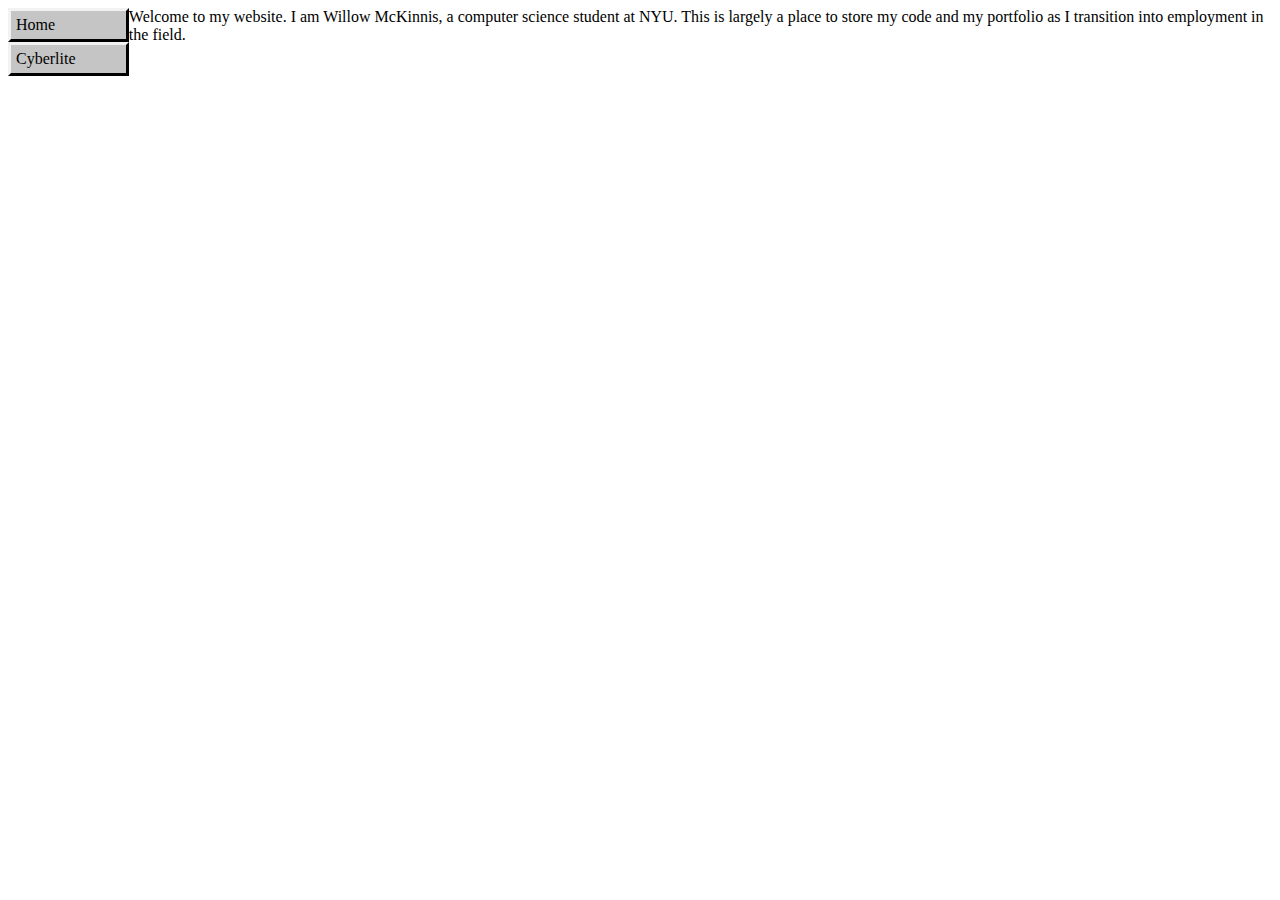
==== index.html @ 49e4aafd "Update index.html" ====
<!DOCTYPE html>
<html lang="en">
  <head>
    <meta charset="UTF-8">
	<style>
	</style>
    <link href="/style.css" rel="stylesheet" type="text/css" media="all">
<title>Willow Zero McKinnis's Homepage</title>
  </head>
<body><div style="display:flex">
<div class="nav">
  <a href="/">Home</a>
  <a href="" title="NOTE:I made this site, but the comic is not mine.">Cyberlite</a>

</div>
<div class="content">
  Welcome to my website. I am Willow McKinnis, a computer science student at NYU. This is largely a place to store my code and my portfolio as I transition into employment in the field.
  </div>
</body>
</html>
---- style.css ----
.nav{
  height:100%;
  width:10%;
  background-color:lavender;
  overflow-y: scroll;
	}
.nav a {
  color: black;
  background-color: #c5c5c5;
  border-color: #f2f2f2 #454545 #454545 #f2f2f2;
  display: block;
  text-decoration:none;
  padding:5px;
  text-align:left;
  border-style:outset;
  border-width:3px;
  }
.nav .active {
  border-color: #454545 #f2f2f2 #f2f2f2 #454545;
  background-color:#c5c5c5;
      }
.nav a:visited{
  color:black;
      }
.nav a:hover {
  background-color:lightgray;
  border-color:lightgray;
  }
.nav a:active {
  border-color: #454545 #f2f2f2 #f2f2f2 #454545;
  background-color:#c5c5c5;
  }
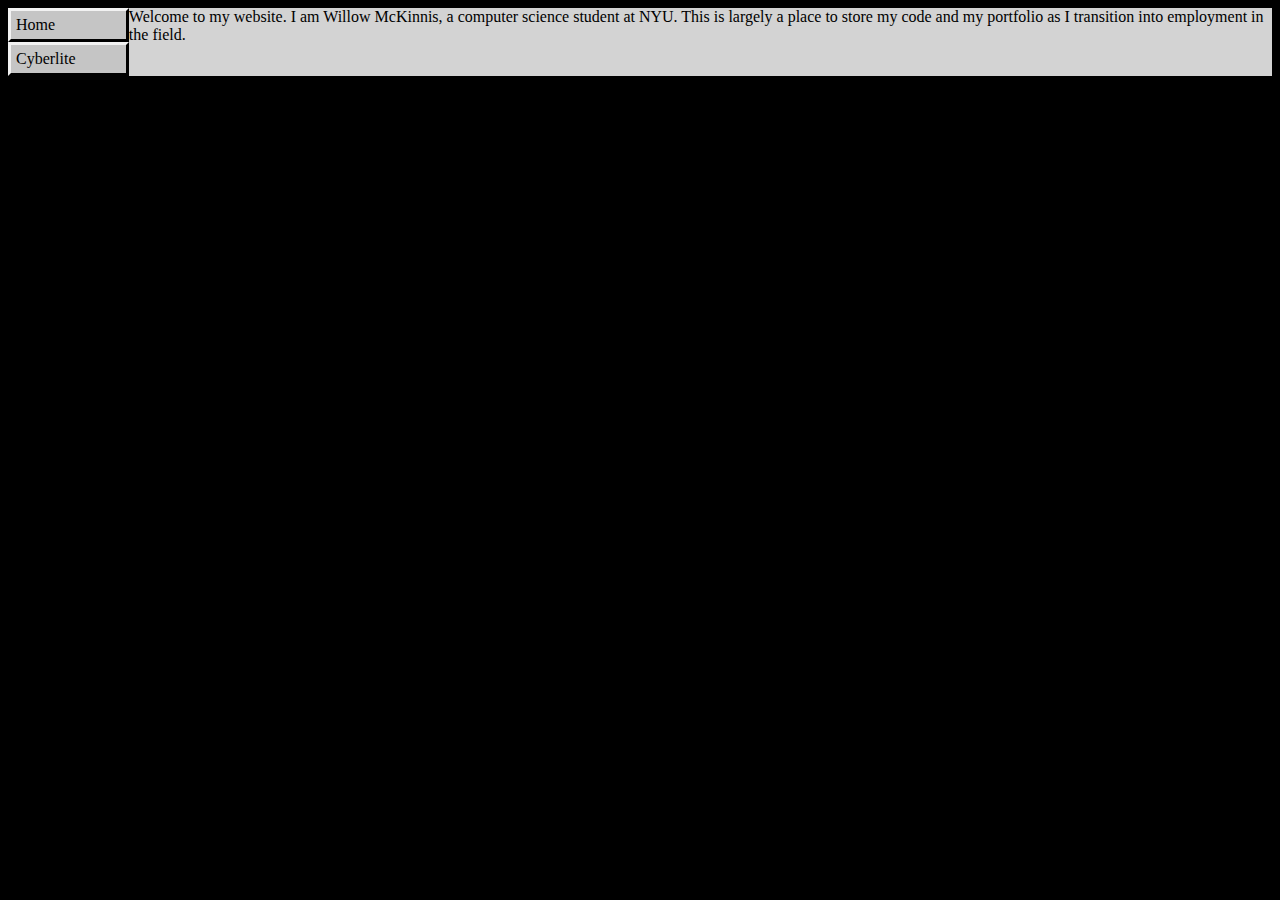
==== commit f2c24c11: "Update index.html" ====
--- a/index.html
+++ b/index.html
@@ -3,6 +3,13 @@
   <head>
     <meta charset="UTF-8">
 	<style>
+		
+body{
+	background-color:black;
+}
+.content{
+	background-color:lightgrey;
+}
 	</style>
     <link href="/style.css" rel="stylesheet" type="text/css" media="all">
 <title>Willow Zero McKinnis's Homepage</title>
--- a/style.css
+++ b/style.css
@@ -30,3 +30,10 @@
   border-color: #454545 #f2f2f2 #f2f2f2 #454545;
   background-color:#c5c5c5;
   }
+
+body{
+	background-color:black;
+}
+.content{
+	background-color:lightgrey;
+}
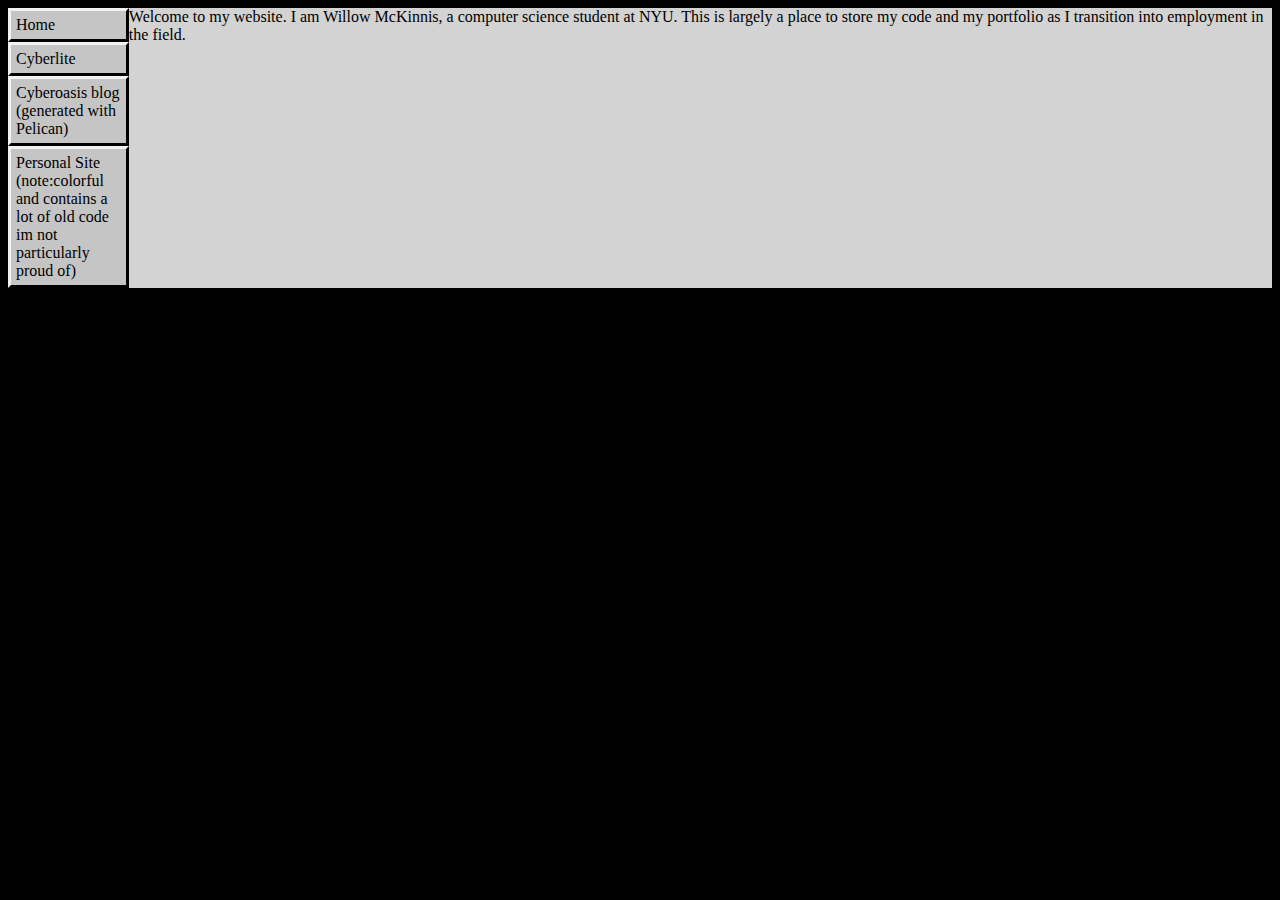
==== commit ee9c736c: "Update index.html" ====
--- a/index.html
+++ b/index.html
@@ -17,7 +17,9 @@
 <body><div style="display:flex">
 <div class="nav">
   <a href="/">Home</a>
-  <a href="" title="NOTE:I made this site, but the comic is not mine.">Cyberlite</a>
+  <a href="https://zeroslab.github.io/cyberlyte/">Cyberlite</a>
+  <a href="https://zeroslab.github.io/">Cyberoasis blog (generated with Pelican)</a>
+  <a href="https://n1x1an.neocities.org/indexv3/">Personal Site (note:colorful and contains a lot of old code im not particularly proud of)</a>
 
 </div>
 <div class="content">
--- a/style.css
+++ b/style.css
@@ -17,7 +17,7 @@
   }
 .nav .active {
   border-color: #454545 #f2f2f2 #f2f2f2 #454545;
-  background-color:#c5c5c5;
+  background-color:#c3c9bb;
       }
 .nav a:visited{
   color:black;
@@ -28,7 +28,7 @@
   }
 .nav a:active {
   border-color: #454545 #f2f2f2 #f2f2f2 #454545;
-  background-color:#c5c5c5;
+  background-color:#c3c9bb;
   }
 
 body{
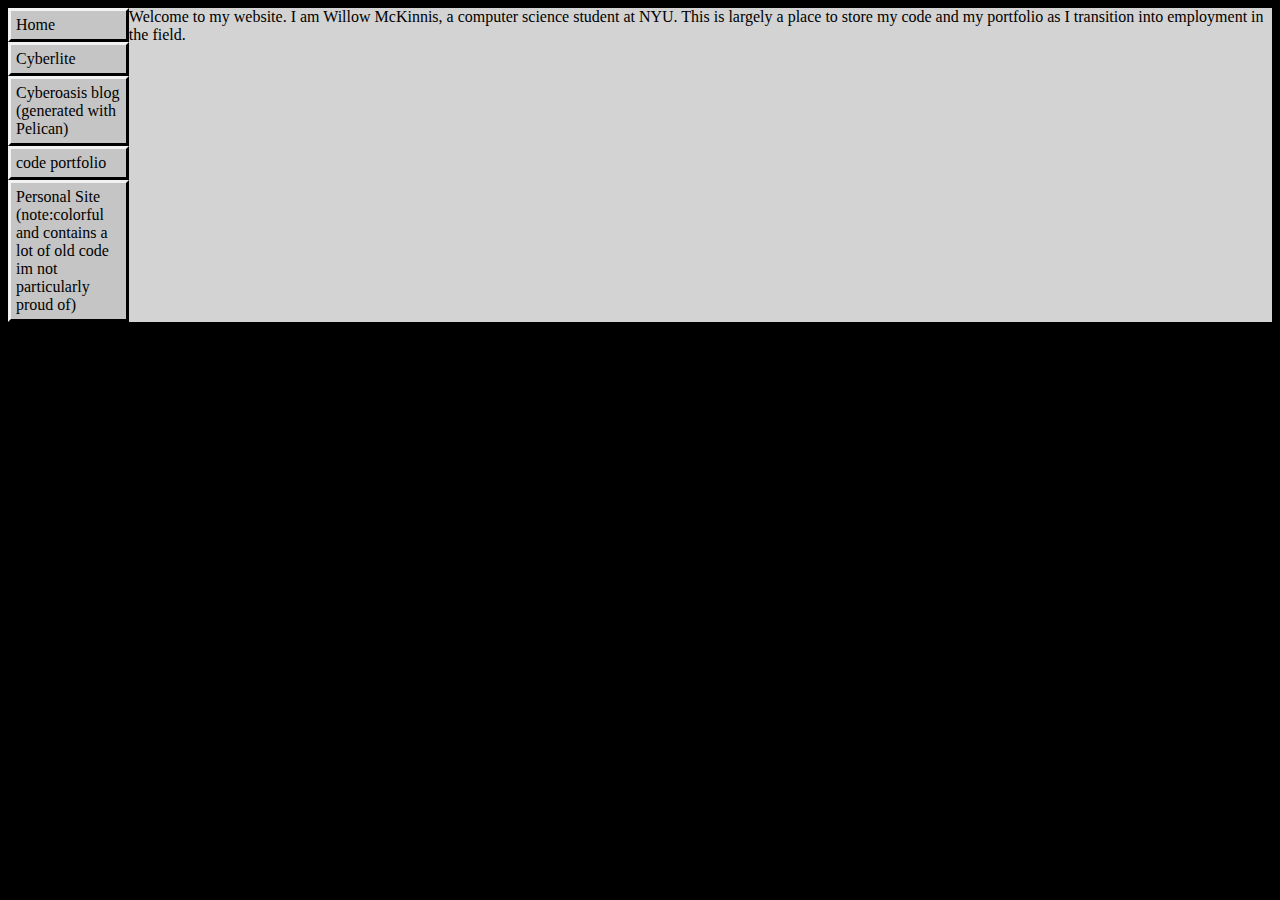
==== commit 8c64d393: "Update index.html" ====
--- a/index.html
+++ b/index.html
@@ -18,8 +18,9 @@
 <div class="nav">
   <a href="/">Home</a>
   <a href="https://zeroslab.github.io/cyberlyte/">Cyberlite</a>
-  <a href="https://zeroslab.github.io/">Cyberoasis blog (generated with Pelican)</a>
-  <a href="https://n1x1an.neocities.org/indexv3/">Personal Site (note:colorful and contains a lot of old code im not particularly proud of)</a>
+  <a href="blog/">Cyberoasis blog (generated with Pelican)</a>
+  <a href="https://zeroslab.github.io/">code portfolio</a>
+  <a href="https://n1x1an.neocities.org/indexv3">Personal Site (note:colorful and contains a lot of old code im not particularly proud of)</a>
 
 </div>
 <div class="content">
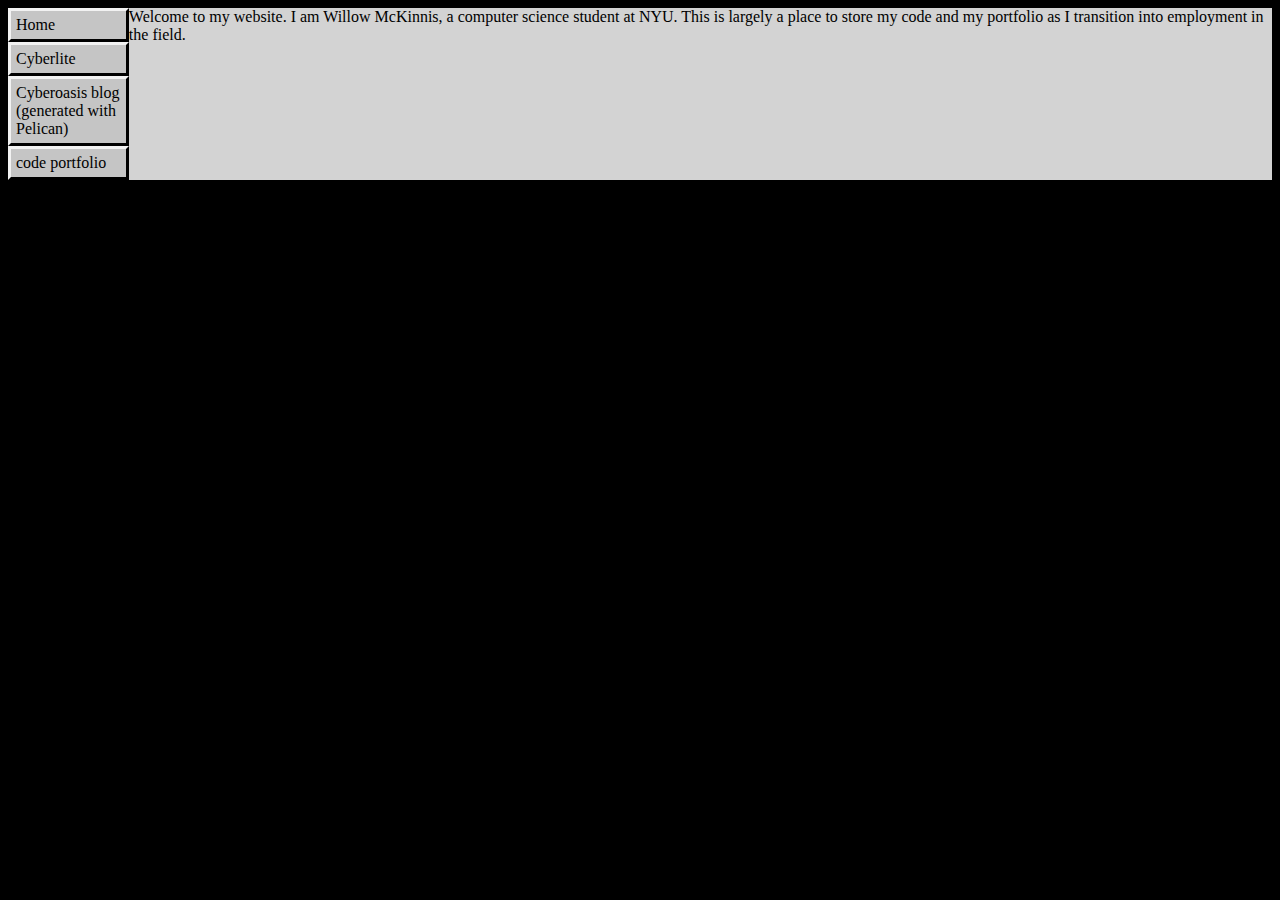
==== commit 205949e4: "Update index.html" ====
--- a/index.html
+++ b/index.html
@@ -20,8 +20,8 @@
   <a href="https://zeroslab.github.io/cyberlyte/">Cyberlite</a>
   <a href="blog/">Cyberoasis blog (generated with Pelican)</a>
   <a href="https://zeroslab.github.io/">code portfolio</a>
-  <a href="https://n1x1an.neocities.org/indexv3">Personal Site (note:colorful and contains a lot of old code im not particularly proud of)</a>
-
+<!--  <a href="https://n1x1an.neocities.org/indexv3">Personal Site (note:colorful and contains a lot of old code im not particularly proud of)</a>
+-->
 </div>
 <div class="content">
   Welcome to my website. I am Willow McKinnis, a computer science student at NYU. This is largely a place to store my code and my portfolio as I transition into employment in the field.
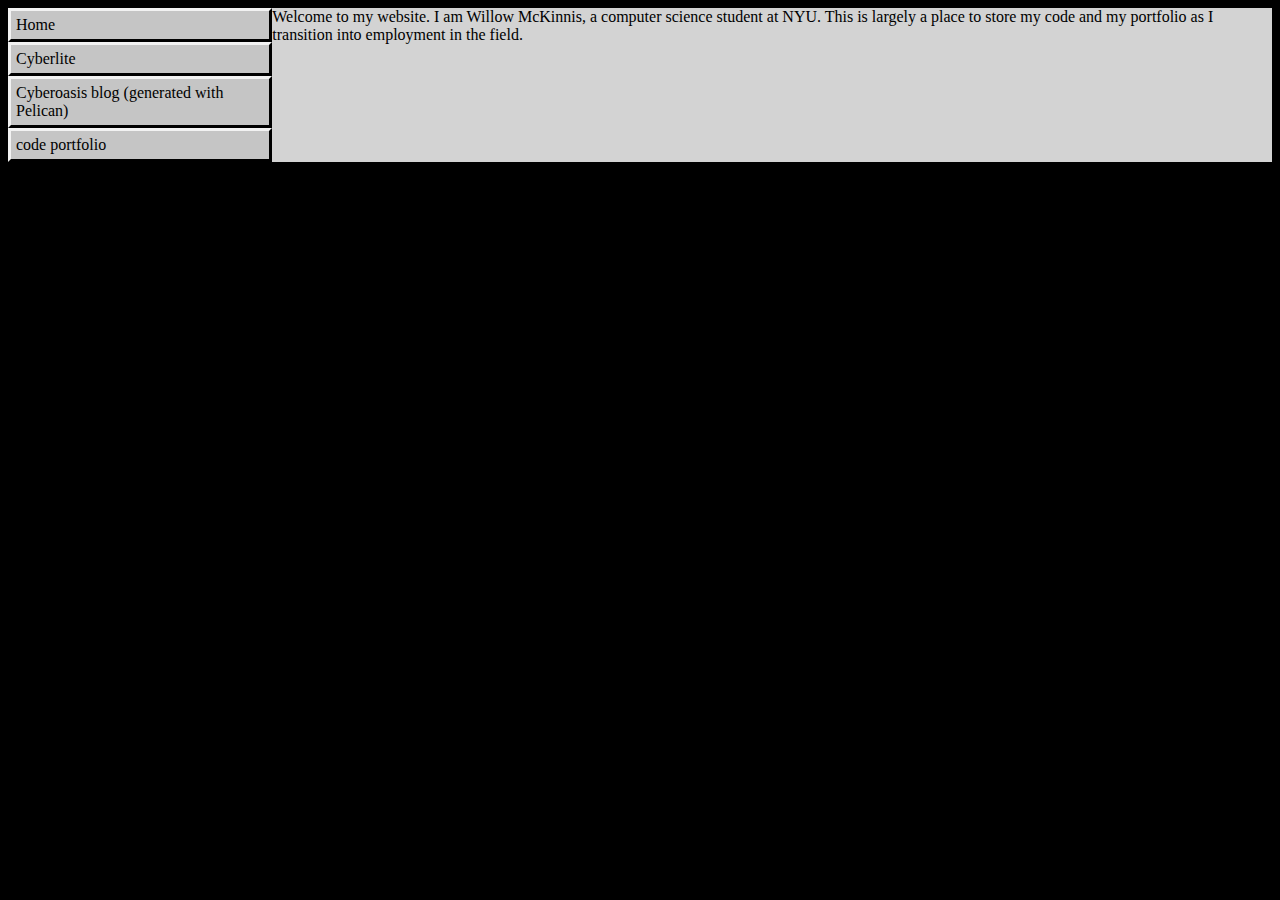
==== commit 70d57e80: "Update index.html" ====
--- a/index.html
+++ b/index.html
@@ -25,6 +25,6 @@
 </div>
 <div class="content">
   Welcome to my website. I am Willow McKinnis, a computer science student at NYU. This is largely a place to store my code and my portfolio as I transition into employment in the field.
-  </div>
+  <br><a href="businesscard.html"></a></div>
 </body>
 </html> 
--- a/style.css
+++ b/style.css
@@ -1,6 +1,6 @@
 .nav{
   height:100%;
-  width:10%;
+  width:25%;
   background-color:lavender;
   overflow-y: scroll;
 	}
